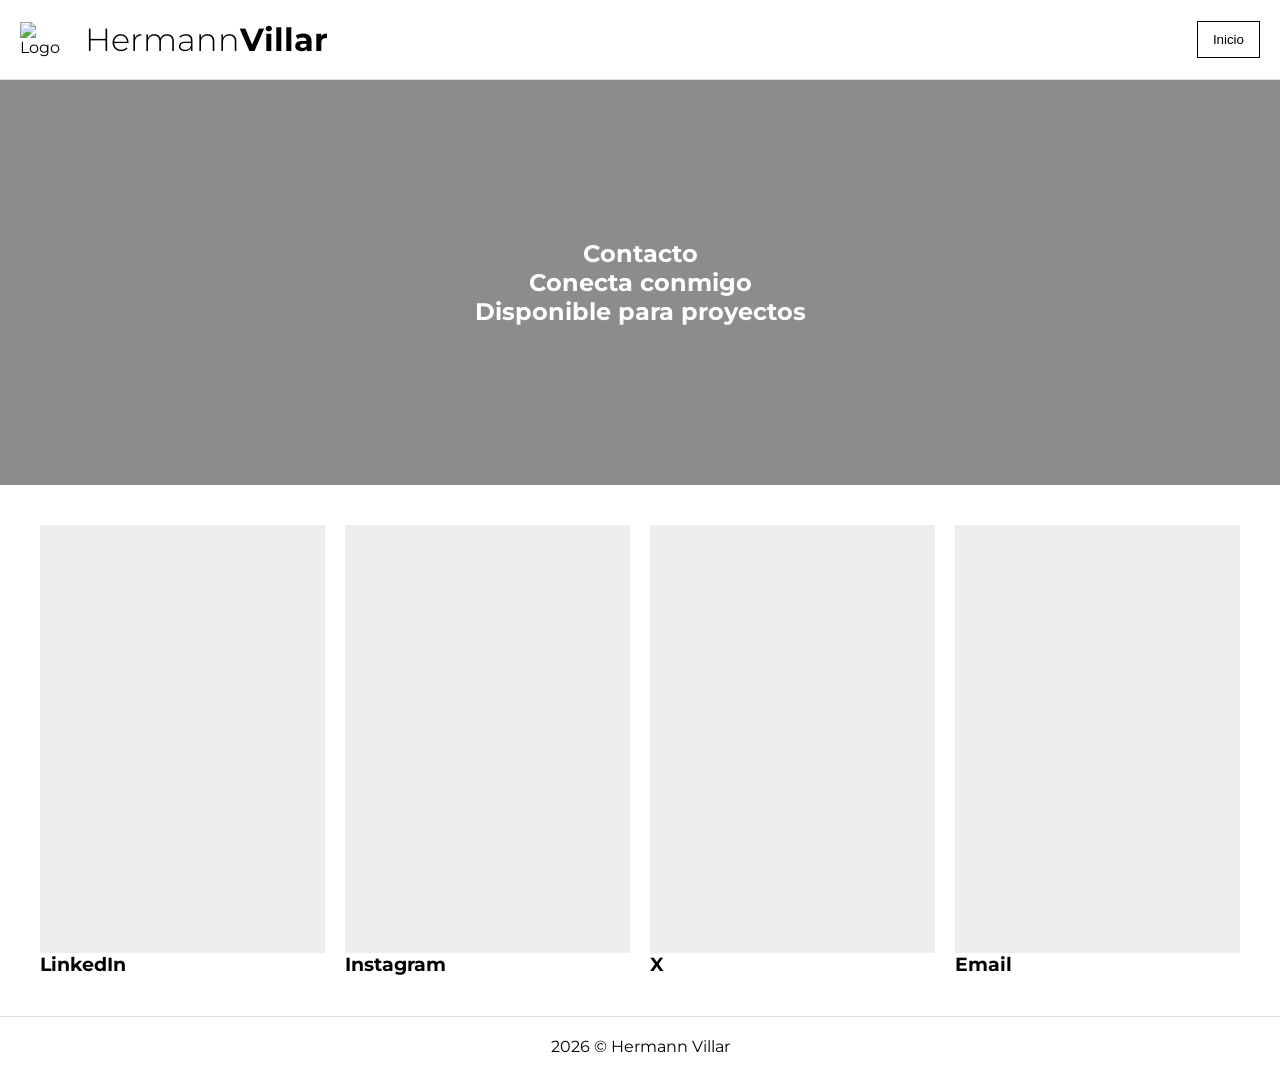
==== contacto.html @ 43274f6e "Añadido pagina contacto, actulizacion de imagenes." ====
<!DOCTYPE html>
<html lang="es">
<head>
    <meta charset="UTF-8">
    <meta name="viewport" content="width=device-width, initial-scale=1.0">
    <title>Contacto | Hermann Villar</title>

    <link href="https://fonts.googleapis.com/css2?family=Montserrat:wght@200;700&display=swap" rel="stylesheet">
    <link rel="stylesheet" href="style/contacto.css">
</head>

<body>

<!-- ========================= HEADER ========================= -->
<header class="header">

    <div class="logo-container">
        <img src="img/logo.png" class="logo" alt="Logo">
        <h1 class="titulo">
            <span class="normal">Hermann</span><span class="bold">Villar</span>
        </h1>
    </div>

    <button class="btn-inicio" onclick="location.href='index.html'">
        Inicio
    </button>

</header>

<!-- ========================= HERO ========================= -->
<section class="hero">

    <div class="hero-image"></div>
    <div class="hero-overlay"></div>

    <div class="hero-content">
        <h1 class="t1">Contacto</h1>
        <h1 class="t2">Conecta conmigo</h1>
        <h1 class="t3">Disponible para proyectos</h1>
    </div>

</section>

<!-- ========================= TARJETAS ========================= -->
<section class="contacto-grid">

    <a href="https://linkedin.com" class="card">
        <div class="card-img linkedin"></div>
        <h3>LinkedIn</h3>
    </a>

    <a href="https://instagram.com" class="card">
        <div class="card-img instagram"></div>
        <h3>Instagram</h3>
    </a>

    <a href="https://x.com" class="card">
        <div class="card-img x"></div>
        <h3>X</h3>
    </a>

    <a href="mailto:correo@email.com" class="card">
        <div class="card-img email"></div>
        <h3>Email</h3>
    </a>

</section>

<!-- ========================= FOOTER ========================= -->
<footer class="footer">
    <p>2026 © Hermann Villar</p>
</footer>

</body>
</html>
---- style/contacto.css ----
/* ========================= RESET ========================= */
* {
    margin: 0;
    padding: 0;
    box-sizing: border-box;
}

/* ========================= GLOBAL ========================= */
body {
    font-family: 'Montserrat', sans-serif;
    background: #fff;
    color: #000;
}

/* ========================= HEADER ========================= */
.header {
    display: flex;
    justify-content: space-between;
    align-items: center;
    padding: 20px;
    border-bottom: 1px solid #ddd;
    position: relative;
    z-index: 10;
}

.logo-container {
    display: flex;
    align-items: center;
    gap: 15px;
}

.logo {
    width: 50px;
}

.titulo {
    display: flex;
}

.normal {
    font-weight: 300;
}

.bold {
    font-weight: 700;
}

/* BOTÓN HEADER */
.btn-inicio {
    padding: 10px 15px;
    border: 1px solid black;
    background: transparent;
    cursor: pointer;
    transition: 0.3s;
}

.btn-inicio:hover {
    background: black;
    color: white;
}

/* ========================= HERO ========================= */
.hero {
    position: relative;
    height: 45vh;
    overflow: hidden;
    display: flex;
    justify-content: center;
    align-items: center;
}

.hero-image {
    position: absolute;
    inset: 0;
    background: url("../img/contacto.jpg") center/cover;
    animation: zoomHero 20s infinite alternate ease-in-out;
    transform-origin: center bottom;
}

.hero-overlay {
    position: absolute;
    inset: 0;
    background: rgba(0,0,0,0.45);
}

.hero-content {
    position: relative;
    z-index: 2;
    color: white;
    text-align: center;
}

.hero-content h1 {
    opacity: 0;
}

.t1 { animation: fade 1s forwards; animation-delay: 0.5s; }
.t2 { animation: fade 1s forwards; animation-delay: 2s; }
.t3 { animation: fade 1s forwards; animation-delay: 3.5s; }

/* ========================= TARJETAS ========================= */
.contacto-grid {
    display: grid;
    grid-template-columns: repeat(4, 1fr);
    gap: 20px;
    padding: 40px;
}

.card {
    text-decoration: none;
    color: black;
    transition: 0.3s;
}

.card:hover {
    transform: scale(1.05);
}

.card-img {
    width: 100%;
    aspect-ratio: 2 / 3;
    background: #eee;
    filter: grayscale(100%);
    transition: 0.3s;
}

.card:hover .card-img {
    filter: grayscale(0%);
}

/* ========================= FOOTER ========================= */
.footer {
    text-align: center;
    padding: 20px;
    border-top: 1px solid #ddd;
}

/* ========================= ANIMACIONES ========================= */
@keyframes fade {
    from { opacity: 0; transform: translateY(20px); }
    to { opacity: 1; transform: translateY(0); }
}

@keyframes zoomHero {
    from { transform: scale(1); }
    to { transform: scale(1.1); }
}
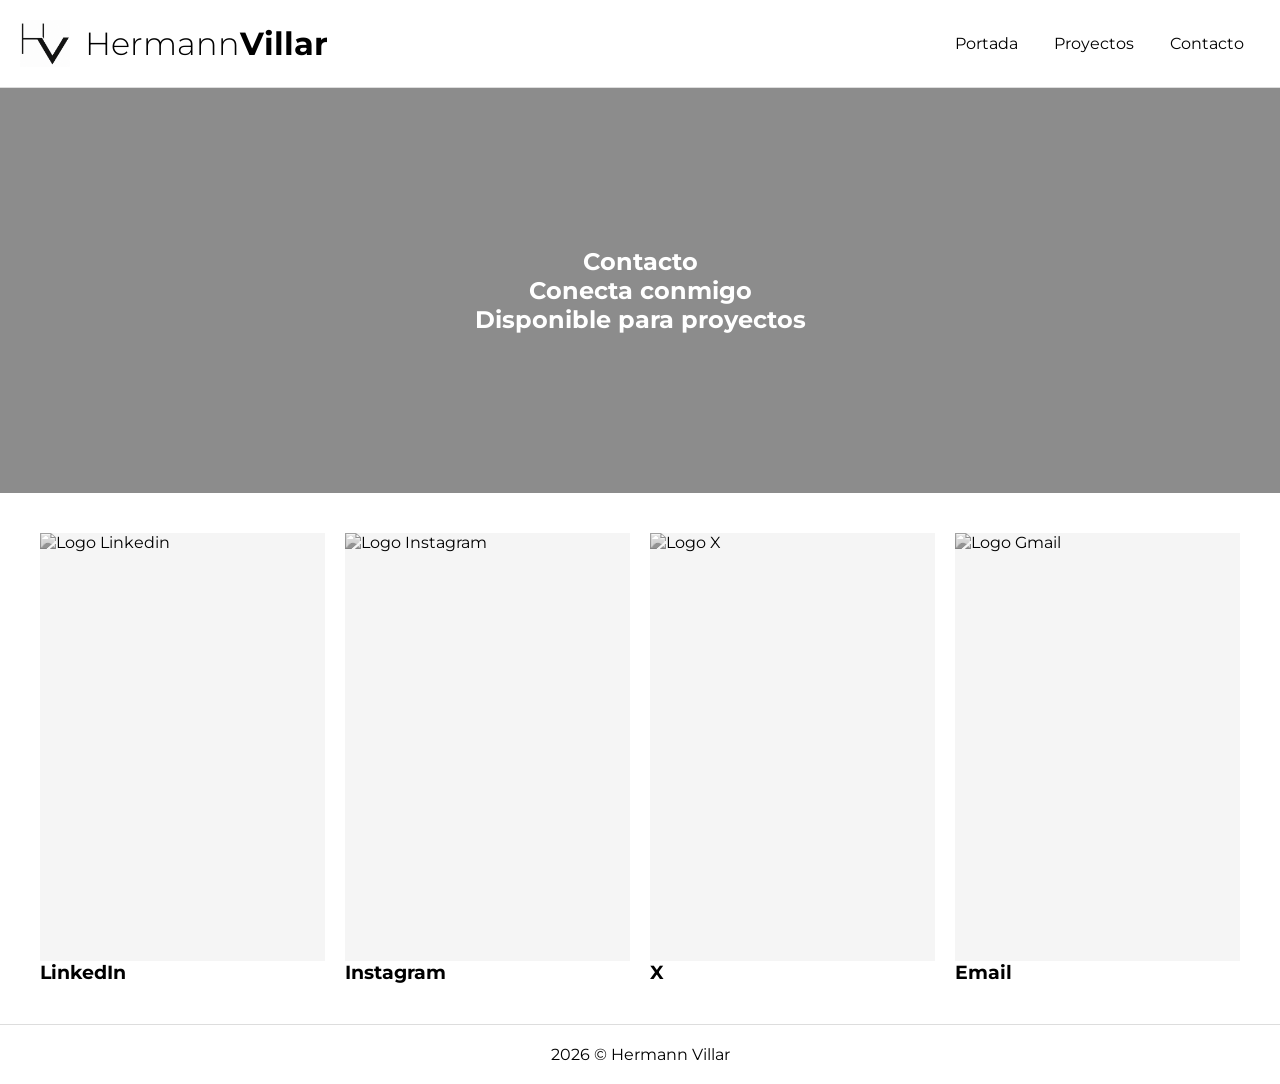
==== commit ed780266: "Actualizacion seccion sobre mi y contacto." ====
--- a/contacto.html
+++ b/contacto.html
@@ -15,15 +15,19 @@
 <header class="header">
 
     <div class="logo-container">
-        <img src="img/logo.png" class="logo" alt="Logo">
+
+        <img src="img/hv.png" class="logo" alt="Logo">
+
         <h1 class="titulo">
             <span class="normal">Hermann</span><span class="bold">Villar</span>
         </h1>
     </div>
 
-    <button class="btn-inicio" onclick="location.href='index.html'">
-        Inicio
-    </button>
+    <nav>
+        <a href="portada.html">Portada</a>
+        <a href="main.html">Proyectos</a>
+        <a href="contacto.html">Contacto</a>
+    </nav>
 
 </header>
 
@@ -45,22 +49,30 @@
 <section class="contacto-grid">
 
     <a href="https://linkedin.com" class="card">
-        <div class="card-img linkedin"></div>
+        <div class="card-img">
+            <img src="img/linkedin.jpg" alt="Logo Linkedin">
+        </div>
         <h3>LinkedIn</h3>
     </a>
 
     <a href="https://instagram.com" class="card">
-        <div class="card-img instagram"></div>
+        <div class="card-img">
+            <img src="img/instagrm.jpg" alt="Logo Instagram">
+        </div>
         <h3>Instagram</h3>
     </a>
 
     <a href="https://x.com" class="card">
-        <div class="card-img x"></div>
+        <div class="card-img">
+            <img src="img/x.jpg" alt="Logo X">
+        </div>
         <h3>X</h3>
     </a>
 
     <a href="mailto:correo@email.com" class="card">
-        <div class="card-img email"></div>
+        <div class="card-img">
+            <img src="img/gmail.jpg" alt="Logo Gmail">
+        </div>
         <h3>Email</h3>
     </a>
 
--- a/style/contacto.css
+++ b/style/contacto.css
@@ -45,16 +45,17 @@
     font-weight: 700;
 }
 
-/* BOTÓN HEADER */
-.btn-inicio {
+/* NAVEGADOR */
+
+nav a {
+    text-decoration: none;
+    color: black;
     padding: 10px 15px;
-    border: 1px solid black;
-    background: transparent;
-    cursor: pointer;
+    border: 1px solid transparent;
     transition: 0.3s;
 }
 
-.btn-inicio:hover {
+nav a:hover {
     background: black;
     color: white;
 }
@@ -128,6 +129,31 @@
     filter: grayscale(0%);
 }
 
+.card-img {
+    width: 100%;
+    aspect-ratio: 2 / 3;
+    overflow: hidden;
+    background: #f5f5f5;
+    display: flex;
+    align-items: center;
+    justify-content: center;
+}
+
+/* IMAGEN */
+.card-img img {
+    width: 100%;
+    height: 100%;
+    object-fit: cover;
+    filter: grayscale(100%);
+    transition: all 0.4s ease;
+}
+
+/* HOVER EFECTO */
+.card:hover img {
+    filter: grayscale(0%);
+    transform: scale(1.08);
+}
+
 /* ========================= FOOTER ========================= */
 .footer {
     text-align: center;
